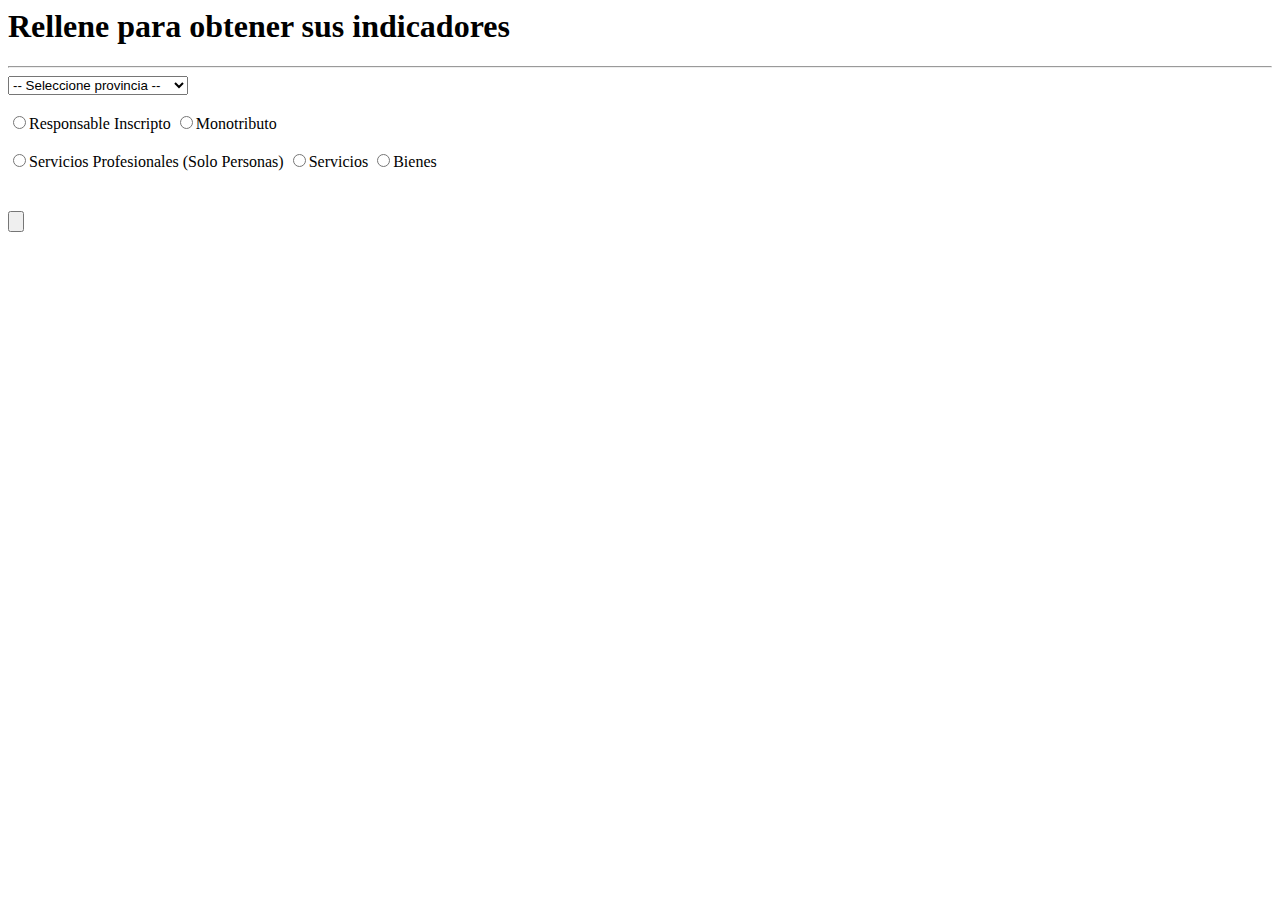
==== index.html @ 7799b036 "Cambiando forma de cargar" ====
<html lang="es">
<head>
    <meta charset="UTF-8">
    <meta name="viewport" content="width=device-width, initial-scale=1.0">
    <meta http-equiv="X-UA-Compatible" content="ie=edge">
    <title>Formulario Retantivos</title>
</head>
<body>
    <h1>Rellene para obtener sus indicadores</h1>
    <hr>
    <select name="" id="prov" onchange="selectProv();">
        <option value="">-- Seleccione provincia --</option>
        <option value="SF">SANTA FE</option>
        <option value="MZ">MENDOZA</option>
        <option value="BA">BSAS</option>
        <option value="CF">CABA</option>
        <option value="ER">ENTRE RIOS</option>
        <option value="CB">CORDOBA</option>
        <option value="ST">SALTA</option>
        <option value="RN">RIO NEGRO</option>
        <option value="CC">CHACO</option>
        <option value="SD">SANTIAGO DEL ESTERO</option>
        <option value="LP">LA PAMPA</option>
        <option value="CC">CORRIENTES</option>
        <option value="MI">MISIONES</option>
        <option value=" ">NEUQUEN</option>
        <option value=" ">CHUBUT</option>
        <option value=" ">TIERRA DEL FUEGO</option>
        <option value="TU">TUCUMAN</option>
        <option value=" ">SAN JUAN</option>
        <option value="SL">SAN LUIS</option>
        <option value="JU">JUJUY</option>
        <option value=" ">CATAMARCA</option>
        <option value=" ">FORMOSA</option>        
    </select>
    <br><br>
    <label><input type="radio" class="condicion" name="condicion" value="RI" id="res">Responsable Inscripto</label>
    <label><input type="radio" class="condicion" name="condicion" value="MO" id="mon">Monotributo</label>
    <br><br>
    <label><input type="radio" class="actividad" name="condicion" value="SP">Servicios Profesionales (Solo Personas)</label>
    <label><input type="radio" class="actividad" name="condicion" value="SR">Servicios</label>
    <label><input type="radio" class="actividad" name="condicion" value="BU">Bienes</label>
    <br><br>
    <table class="egt">
        <tr>
          <td id="prov_value"></td>
          <td id="prov_value2"></td>
        </tr>
      
        <tr>
          <td id="indicador1"></td>
          <td id="indicador2"></td>
        </tr>

        <tr>
            <td id="indicador3"></td>
            <td id="indicador4"></td>
          </tr>
        
          <tr>
            <td id="indicador5"></td>
            <td id="indicador6"></td>
          </tr>

          <tr>
            <td id="indicador7"></td>
            <td id="indicador8"></td>
            <td id="indicador9"></td>
          </tr>

      </table>

      <input type="button" onclick="cargar()" name="" id="">
</body>
<script src="script.js"></script>
</html>
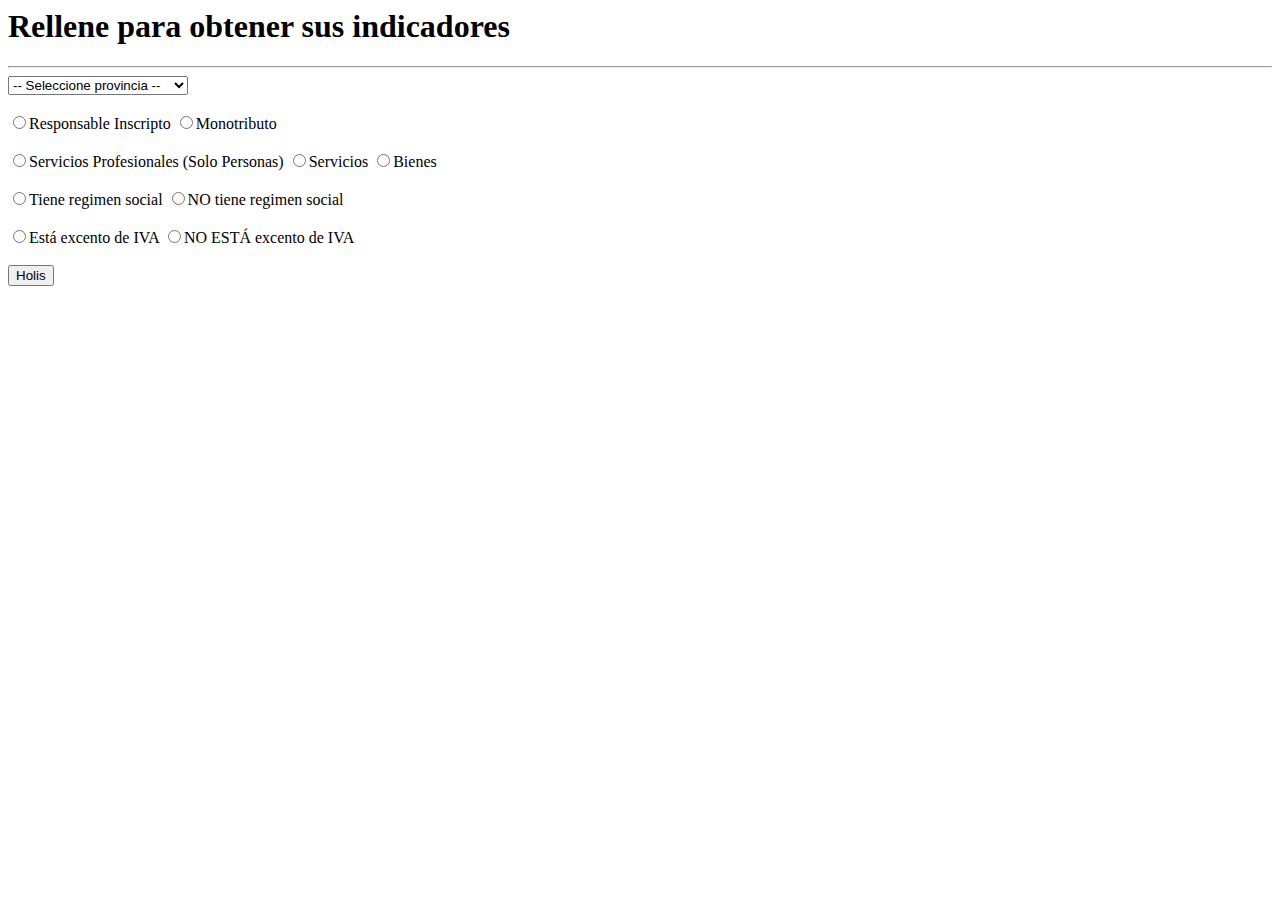
==== commit 8875648b: "Completando los indicadores, la carga ya funciona" ====
--- a/index.html
+++ b/index.html
@@ -37,10 +37,17 @@
     <label><input type="radio" class="condicion" name="condicion" value="RI" id="res">Responsable Inscripto</label>
     <label><input type="radio" class="condicion" name="condicion" value="MO" id="mon">Monotributo</label>
     <br><br>
-    <label><input type="radio" class="actividad" name="condicion" value="SP">Servicios Profesionales (Solo Personas)</label>
-    <label><input type="radio" class="actividad" name="condicion" value="SR">Servicios</label>
-    <label><input type="radio" class="actividad" name="condicion" value="BU">Bienes</label>
+    <label><input type="radio" class="actividad" name="actividad" value="SP">Servicios Profesionales (Solo Personas)</label>
+    <label><input type="radio" class="actividad" name="actividad" value="SR">Servicios</label>
+    <label><input type="radio" class="actividad" name="actividad" value="BU">Bienes</label>
     <br><br>
+    <label><input type="radio" class="regimen" name="regimen" value="si">Tiene regimen social</label>
+    <label><input type="radio" class="regimen" name="regimen" value="no">NO tiene regimen social</label>
+    <br><br>
+    <label><input type="radio" class="regimen" name="conIVA" value="si">Está excento de IVA</label>
+    <label><input type="radio" class="regimen" name="conIVA" value="no">NO ESTÁ excento de IVA</label>
+    <br><br>
+    <button id="holis">Holis</button>
     <table class="egt">
         <tr>
           <td id="prov_value"></td>
@@ -69,8 +76,6 @@
           </tr>
 
       </table>
-
-      <input type="button" onclick="cargar()" name="" id="">
 </body>
 <script src="script.js"></script>
 </html>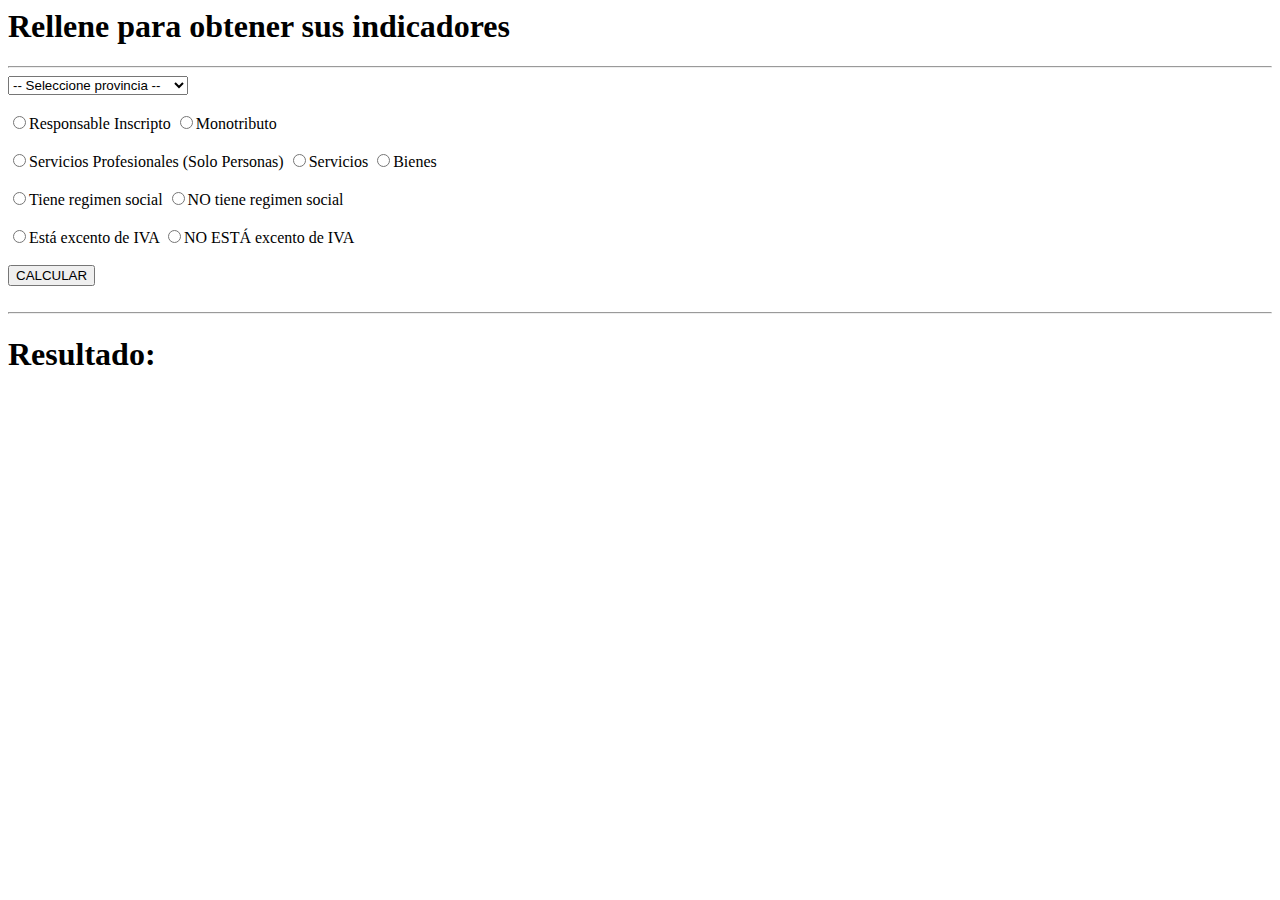
==== commit b6cdeaf8: "Funcioando, falta agregar modificaciones con IVA excento" ====
--- a/index.html
+++ b/index.html
@@ -47,7 +47,10 @@
     <label><input type="radio" class="regimen" name="conIVA" value="si">Está excento de IVA</label>
     <label><input type="radio" class="regimen" name="conIVA" value="no">NO ESTÁ excento de IVA</label>
     <br><br>
-    <button id="holis">Holis</button>
+    <button id="holis">CALCULAR</button>
+    <br><br>
+    <hr>
+    <h1>Resultado:</h1>
     <table class="egt">
         <tr>
           <td id="prov_value"></td>
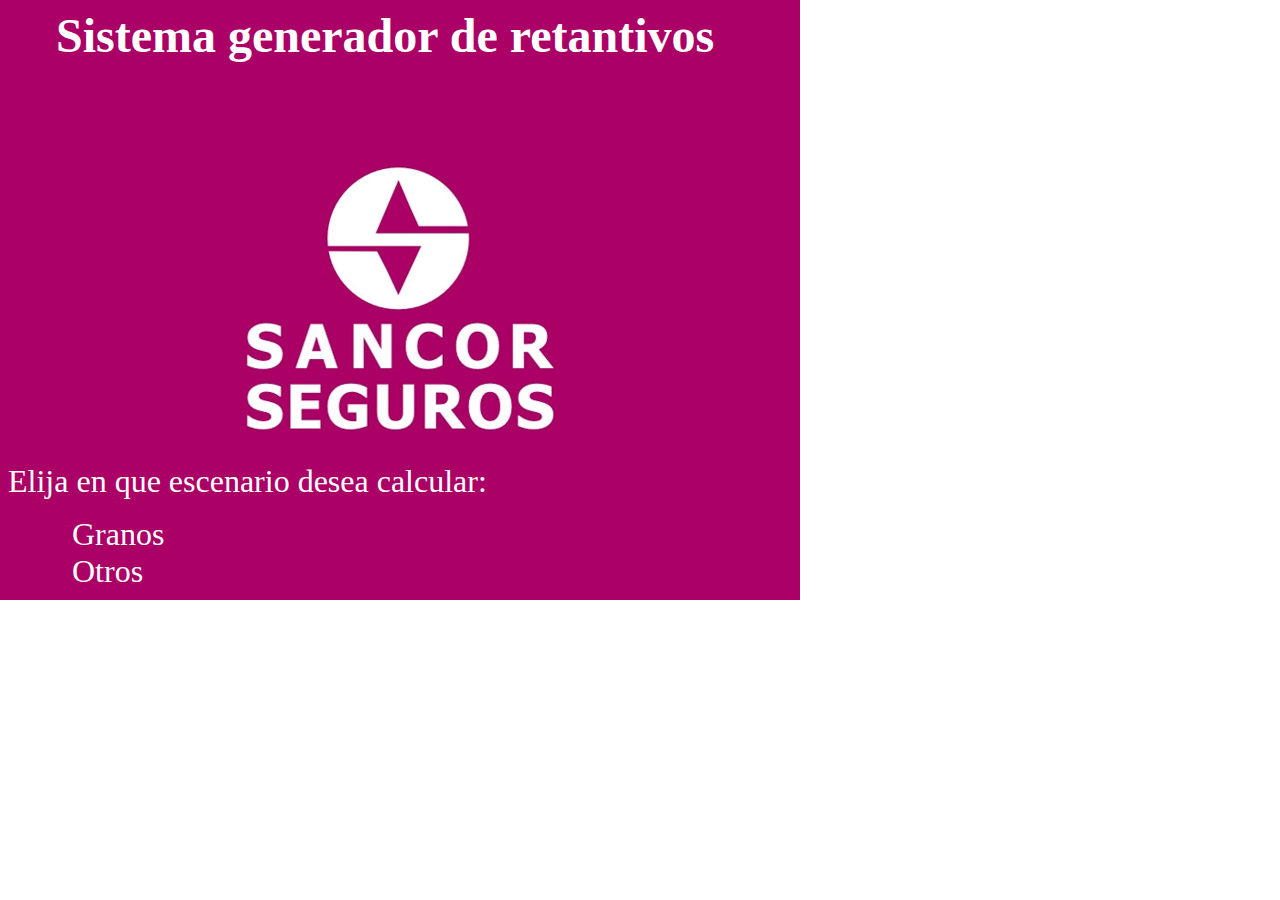
==== commit 3a26cf5a: "Version 1.0 con todos los tentantivos acomodados y cargados, con pantalla de inicio, listo para cual" ====
--- a/index.html
+++ b/index.html
@@ -3,82 +3,22 @@
     <meta charset="UTF-8">
     <meta name="viewport" content="width=device-width, initial-scale=1.0">
     <meta http-equiv="X-UA-Compatible" content="ie=edge">
-    <title>Formulario Retantivos</title>
+    <link rel="stylesheet" href="style.css">
+    <title>Generador de Retantivos</title>
 </head>
 <body>
-    <h1>Rellene para obtener sus indicadores</h1>
-    <hr>
-    <select name="" id="prov" onchange="selectProv();">
-        <option value="">-- Seleccione provincia --</option>
-        <option value="SF">SANTA FE</option>
-        <option value="MZ">MENDOZA</option>
-        <option value="BA">BSAS</option>
-        <option value="CF">CABA</option>
-        <option value="ER">ENTRE RIOS</option>
-        <option value="CB">CORDOBA</option>
-        <option value="ST">SALTA</option>
-        <option value="RN">RIO NEGRO</option>
-        <option value="CC">CHACO</option>
-        <option value="SD">SANTIAGO DEL ESTERO</option>
-        <option value="LP">LA PAMPA</option>
-        <option value="CC">CORRIENTES</option>
-        <option value="MI">MISIONES</option>
-        <option value=" ">NEUQUEN</option>
-        <option value=" ">CHUBUT</option>
-        <option value=" ">TIERRA DEL FUEGO</option>
-        <option value="TU">TUCUMAN</option>
-        <option value=" ">SAN JUAN</option>
-        <option value="SL">SAN LUIS</option>
-        <option value="JU">JUJUY</option>
-        <option value=" ">CATAMARCA</option>
-        <option value=" ">FORMOSA</option>        
-    </select>
-    <br><br>
-    <label><input type="radio" class="condicion" name="condicion" value="RI" id="res">Responsable Inscripto</label>
-    <label><input type="radio" class="condicion" name="condicion" value="MO" id="mon">Monotributo</label>
-    <br><br>
-    <label><input type="radio" class="actividad" name="actividad" value="SP">Servicios Profesionales (Solo Personas)</label>
-    <label><input type="radio" class="actividad" name="actividad" value="SR">Servicios</label>
-    <label><input type="radio" class="actividad" name="actividad" value="BU">Bienes</label>
-    <br><br>
-    <label><input type="radio" class="regimen" name="regimen" value="si">Tiene regimen social</label>
-    <label><input type="radio" class="regimen" name="regimen" value="no">NO tiene regimen social</label>
-    <br><br>
-    <label><input type="radio" class="regimen" name="conIVA" value="si">Está excento de IVA</label>
-    <label><input type="radio" class="regimen" name="conIVA" value="no">NO ESTÁ excento de IVA</label>
-    <br><br>
-    <button id="holis">CALCULAR</button>
-    <br><br>
-    <hr>
-    <h1>Resultado:</h1>
-    <table class="egt">
-        <tr>
-          <td id="prov_value"></td>
-          <td id="prov_value2"></td>
-        </tr>
-      
-        <tr>
-          <td id="indicador1"></td>
-          <td id="indicador2"></td>
-        </tr>
-
-        <tr>
-            <td id="indicador3"></td>
-            <td id="indicador4"></td>
-          </tr>
-        
-          <tr>
-            <td id="indicador5"></td>
-            <td id="indicador6"></td>
-          </tr>
-
-          <tr>
-            <td id="indicador7"></td>
-            <td id="indicador8"></td>
-            <td id="indicador9"></td>
-          </tr>
-
-      </table>
+    <div>
+        <h1>Sistema generador de retantivos</h1>
+        <img src="" alt="">
+    </div>
+    <div class="seleccion">
+        <p>Elija en que escenario desea calcular:</p>
+        <div>
+            <a href="Granos/granos.html">Granos</a>
+        </div>
+        <div>
+            <a href="Otros/otros.html">Otros</a>
+        </div>
+    </div>
 </body>
-<script src="script.js"></script>
 </html>--- a/style.css
+++ b/style.css
@@ -0,0 +1,35 @@
+body
+{
+    background-image: url(sancor-seguros-800x600.png);
+    background-repeat: no-repeat;
+}
+
+h1
+{
+  position: relative;
+  left: 1em;
+  font-size: 3em;  
+  color: white;
+}
+
+div.seleccion
+{
+    color: white;
+    font-size: 2em;
+}
+
+p
+{
+    position: relative;
+    top: 10.5em;
+}
+
+a
+{
+    position: relative;
+    color: white;
+    text-decoration: none;
+    font-size: 1em;
+    top: 10em;
+    left: 2em;
+}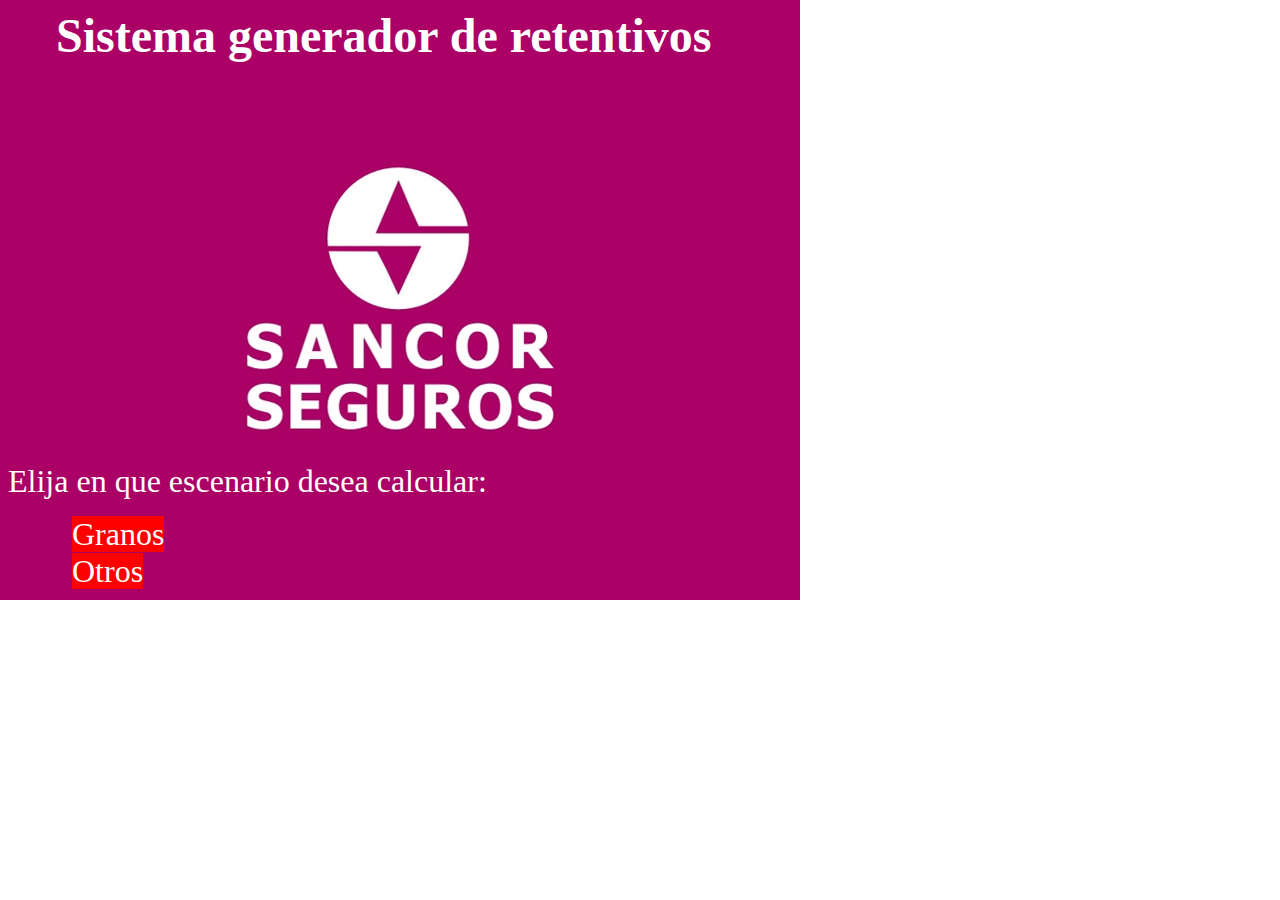
==== commit 2abb98f9: "Agregamos indicadores para productores de seguros" ====
--- a/index.html
+++ b/index.html
@@ -4,11 +4,11 @@
     <meta name="viewport" content="width=device-width, initial-scale=1.0">
     <meta http-equiv="X-UA-Compatible" content="ie=edge">
     <link rel="stylesheet" href="style.css">
-    <title>Generador de Retantivos</title>
+    <title>Generador de Retentivos</title>
 </head>
 <body>
     <div>
-        <h1>Sistema generador de retantivos</h1>
+        <h1>Sistema generador de retentivos</h1>
         <img src="" alt="">
     </div>
     <div class="seleccion">
--- a/style.css
+++ b/style.css
@@ -32,4 +32,5 @@
     font-size: 1em;
     top: 10em;
     left: 2em;
+    background-color: red;
 }